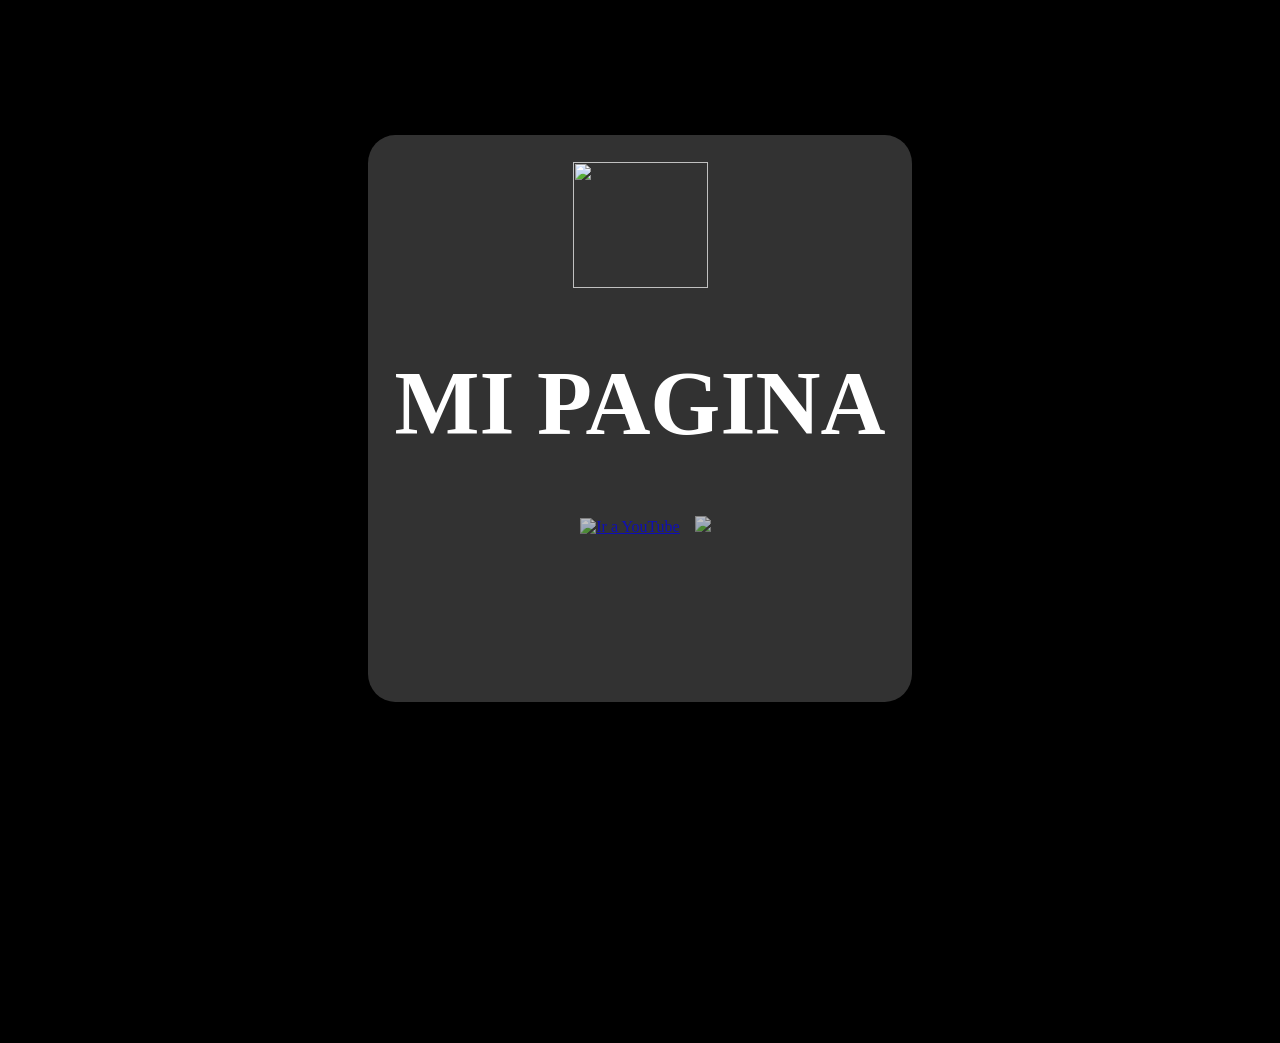
==== index.html @ 2c04b3ca "Add files via upload" ====
<!DOCTYPE html>
<html lang="en">
<head>
    <meta charset="UTF-8">
    <meta name="viewport" content="width=device-width, initial-scale=1.0">
    <title>Mi pagina</title>
    <link  rel="stylesheet" href="style.css">
</head>
<body>
    <div class="interfaz">
        <img class="no-seleccionable perfil" src="page-images/under-construction-2408061_960_720.png">
        <h1 class="no-seleccionable titulo"> MI PAGINA</h1>
        <div class="links">
            <a href="https://www.youtube.com/@spr_e" target="_blank"><img class="botones" id="youtube" src="page-images/youtube.png" draggable="false" alt="Ir a YouTube"></a>
            <a href="https://github.com/BrandonPchc1" target="_blank"><img class="botones" id="github" src="page-images/github.png"></a>
        </div>
    </div>
</body>
</html>
---- style.css ----
body{
    background-color: black;
    margin-top: 15vh;
    height: 100vh;
    padding-left: 40vh;
    padding-right: 40vh;
    overflow: hidden;
    align-items: center;
}
.no-seleccionable {
    -webkit-user-select: none; /* Safari y navegadores basados en WebKit */
    -moz-user-select: none;    /* Firefox antiguos */
    -ms-user-select: none;     /* Internet Explorer / Edge antiguos */
    user-select: none;         /* Estándar moderno (Chrome, Edge, Firefox, Opera) */
}
img{
    -webkit-user-select: none;
    user-select: none;
}
.interfaz{
    background-color: rgba(248, 247, 247, 0.2);
    color: white;
    text-align: center;
    height: 60%;
    align-items: center;
    padding-top: 3vh;
    border-radius: 5%;
}
.perfil{
    width: 15vh;
    height: 14vh;
    
}
.titulo{
    color: white;
    font-size: 10vh;
    transition: transform 0.2s ease;
}
.titulo:hover{
    transform: scale(1.1);
}
.links{
    height: 30vh;
    align-items: center;
    text-align: center;
}
.botones{
    padding-left: 2%;
    opacity: 0.7;
    transition: transform 0.2s ease;
    width: 6%;
}
.botones:hover{
    opacity: 1;
    transform: scale(1.1);
}
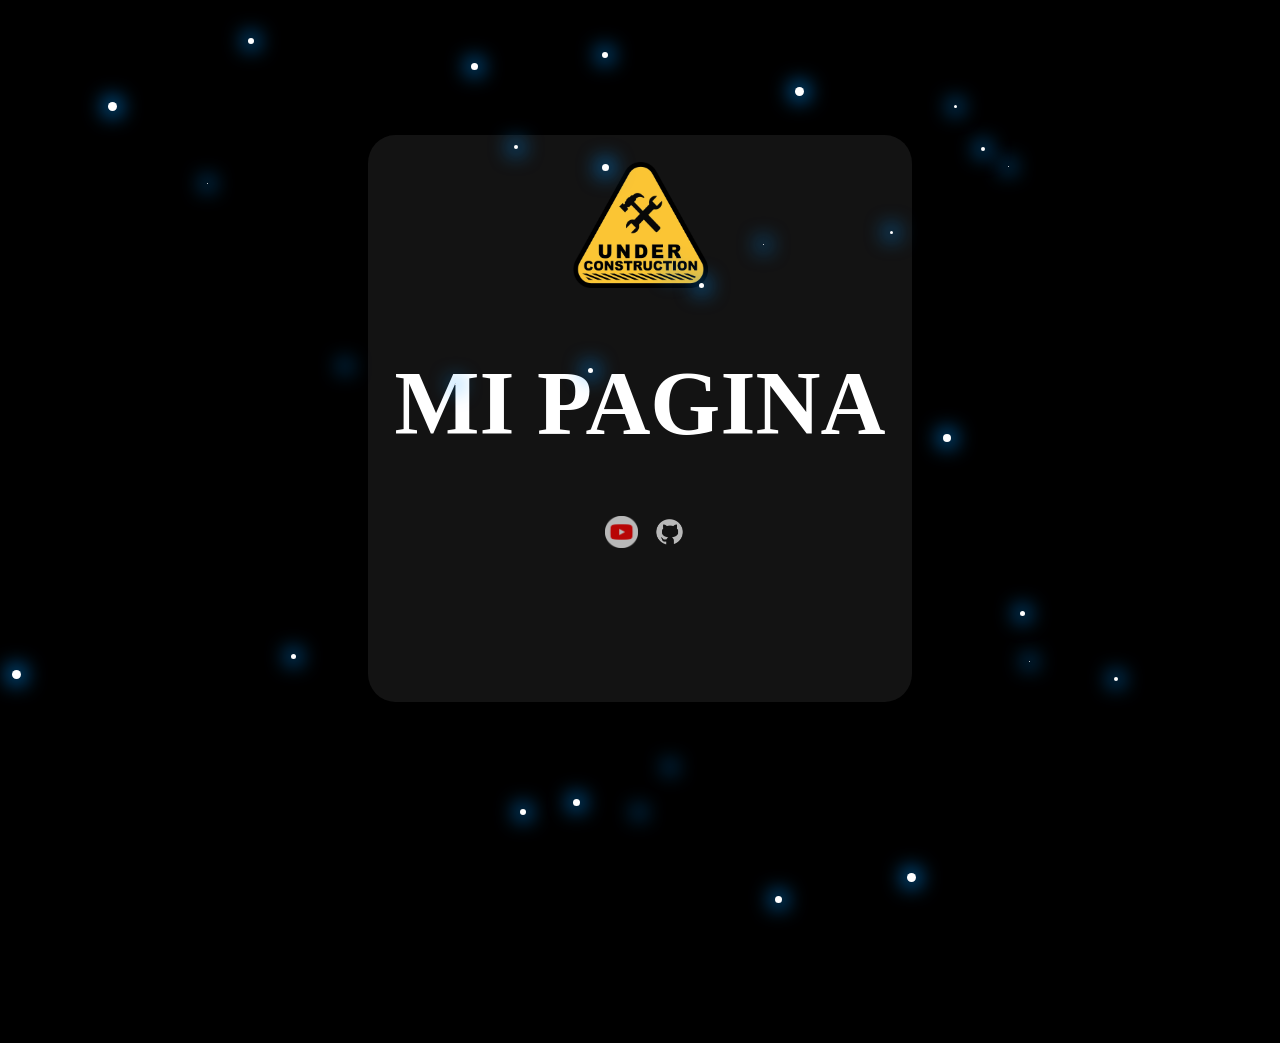
==== commit 3cbca7d1: "se agrega el espacio" ====
--- a/index.html
+++ b/index.html
@@ -15,5 +15,6 @@
             <a href="https://github.com/BrandonPchc1" target="_blank"><img class="botones" id="github" src="page-images/github.png"></a>
         </div>
     </div>
+    <script src="script.js"></script>
 </body>
 </html>
--- a/style.css
+++ b/style.css
@@ -1,5 +1,5 @@
 body{
-    background-color: black;
+    background-color: rgb(0, 0, 0);
     margin-top: 15vh;
     height: 100vh;
     padding-left: 40vh;
@@ -18,7 +18,7 @@
     user-select: none;
 }
 .interfaz{
-    background-color: rgba(248, 247, 247, 0.2);
+    background-color: rgba(255, 255, 255, 0.075);
     color: white;
     text-align: center;
     height: 60%;
@@ -54,3 +54,13 @@
     opacity: 1;
     transform: scale(1.1);
 }
+@keyframes parpadeo {
+    0%, 100% {
+        opacity: 1;
+        box-shadow: 0 0 20px 5px rgba(0, 150, 255, 0.8);
+    }
+    50% {
+        opacity: 0.3;
+        box-shadow: 0 0 5px 1px rgba(0, 150, 255, 0.4);
+    }
+}
